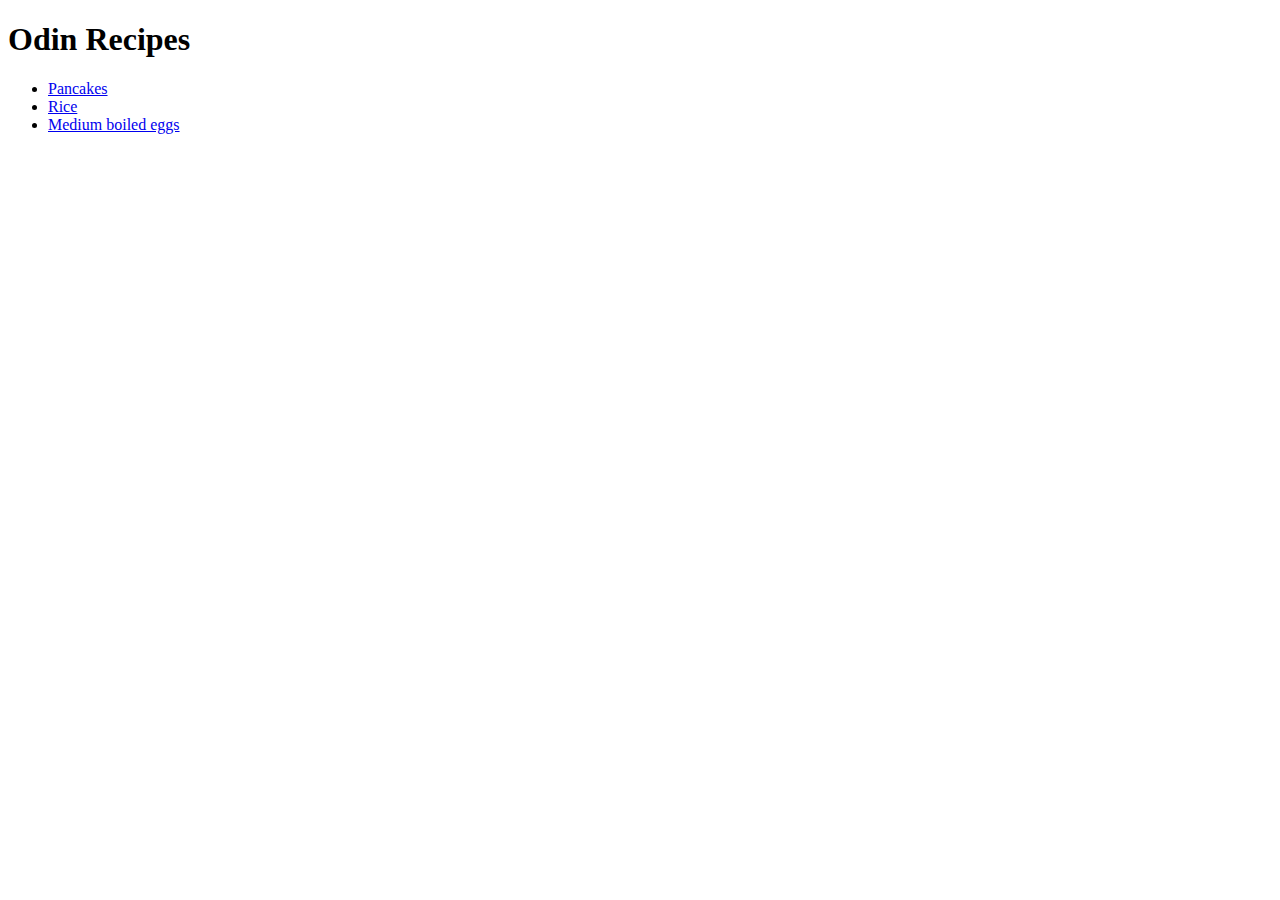
==== index.html @ ae08faee "Add index.html and README.md" ====
<!DOCTYPE html>
<html lang="en">
    <head>
        <meta charset="UTF-8">
        <title>My favorite recipes</title>
    </head>
    <body>
        <h1>Odin Recipes</h1>
            <ul>
                <li><a href="recipes/pancakes.html">Pancakes</a></li>
                <li><a href="recipes/rice.html">Rice</a></li>
                <li><a href="recipes/eggs.html">Medium boiled eggs</a></li>
            </ul>
    </body>
</html>
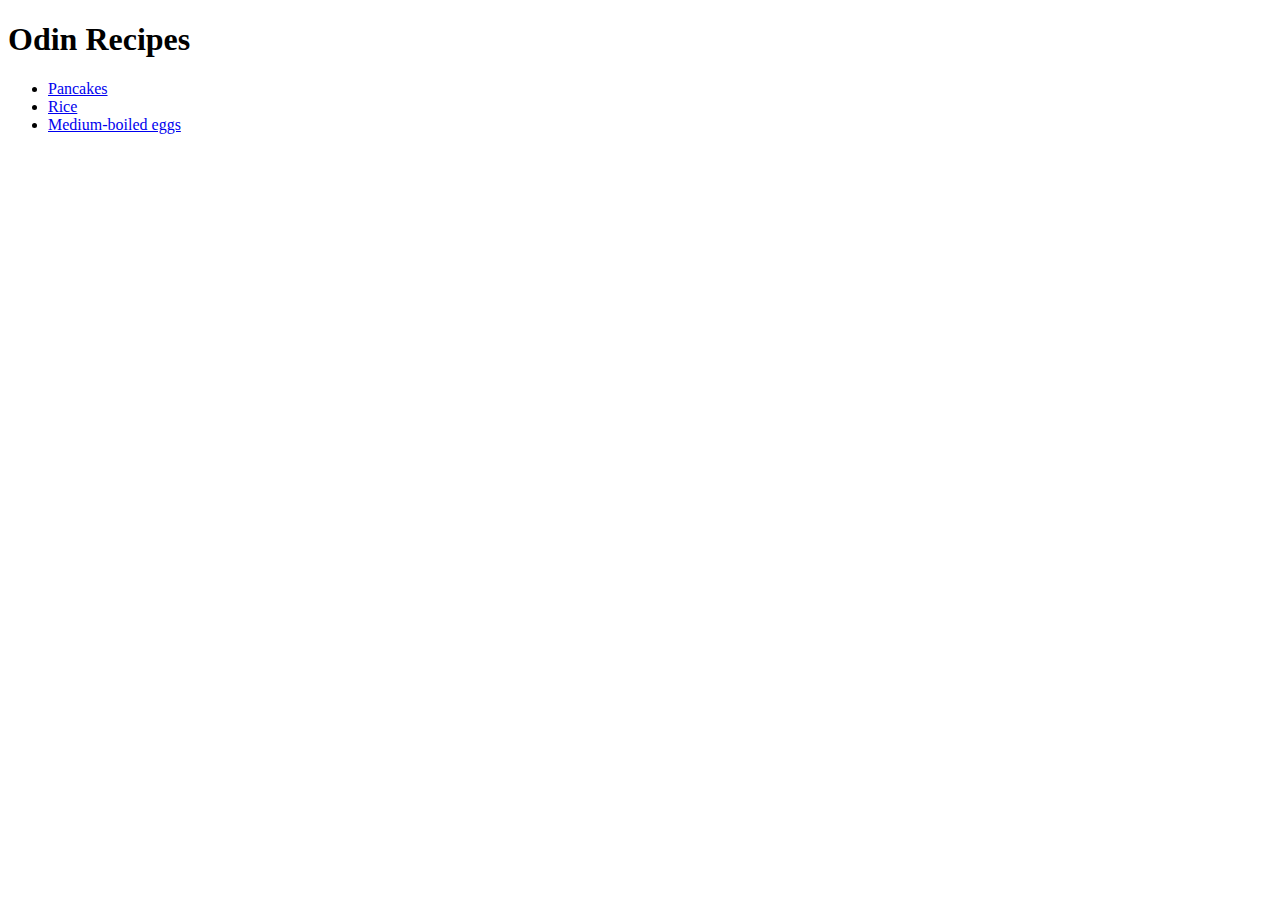
==== commit 29191450: "Add a dash between 'medium' and 'boiled'" ====
--- a/index.html
+++ b/index.html
@@ -9,7 +9,7 @@
             <ul>
                 <li><a href="recipes/pancakes.html">Pancakes</a></li>
                 <li><a href="recipes/rice.html">Rice</a></li>
-                <li><a href="recipes/eggs.html">Medium boiled eggs</a></li>
+                <li><a href="recipes/eggs.html">Medium-boiled eggs</a></li>
             </ul>
     </body>
 </html>